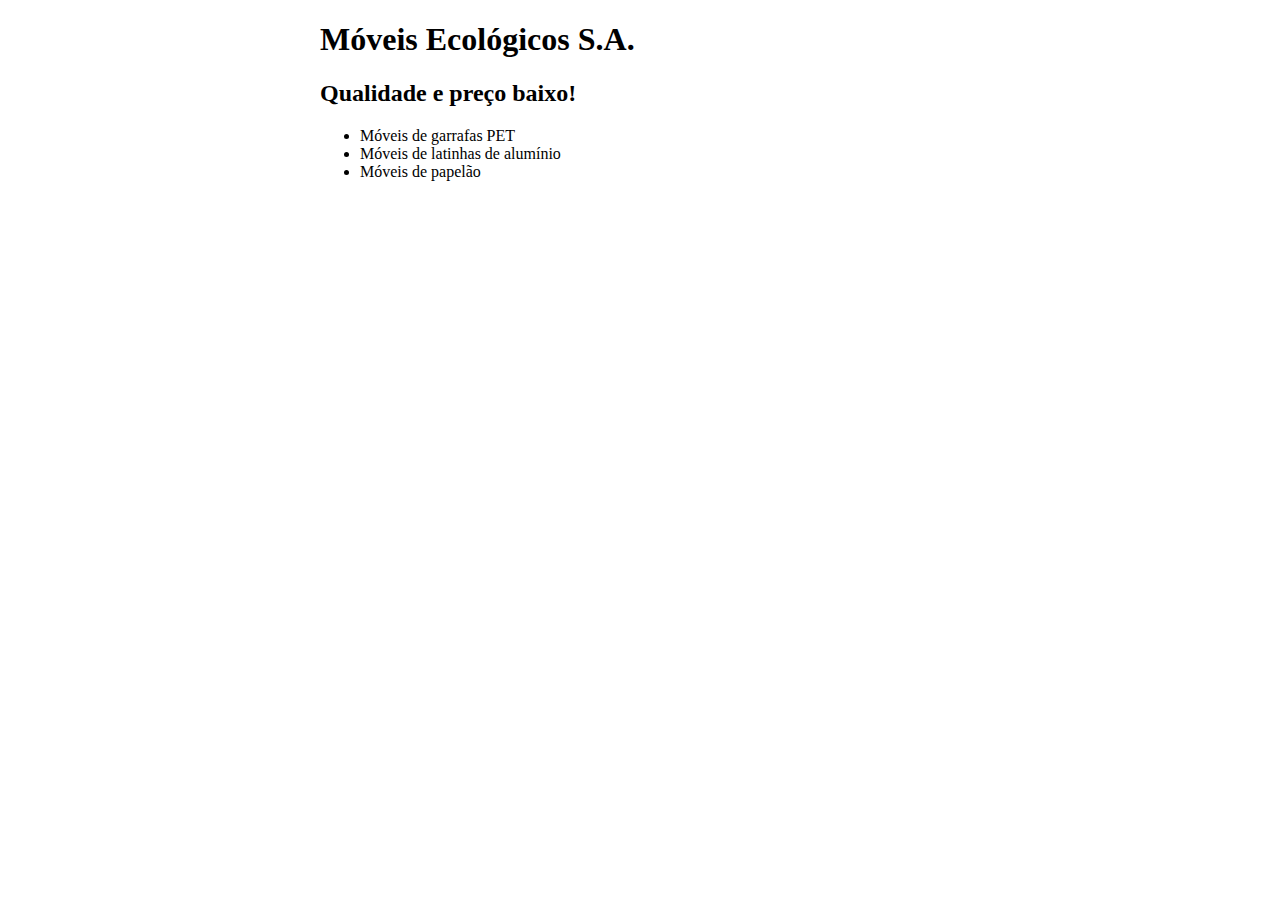
==== index.html @ 246af145 "Renomeando CSS" ====
<!DOCTYPE html>
<html lang="en">
<head>
    <meta charset="UTF-8">
    <meta name="viewport" content="width=device-width, initial-scale=1.0">
    <meta name="description" content="Móveis ecológicos">
    <meta name="keywords" content="moveis ecologicos">

    <link rel="stylesheet" href="principal.css">

    <title>Móveis Ecológicos</title>

    <script src="principal.js"></script>
</head>
<body onload="trocaBanner();">
    <h1>Móveis Ecológicos S.A.</h1>
    <h2 id="mensagem"></h2>
    <ul>
        <li>Móveis de garrafas PET</li>
        <li>Móveis de latinhas de alumínio</li>
        <li>Móveis de papelão</li>
    </ul>
</body>
</html>
---- principal.css ----
body {
    width:50%;
    margin: auto;
}
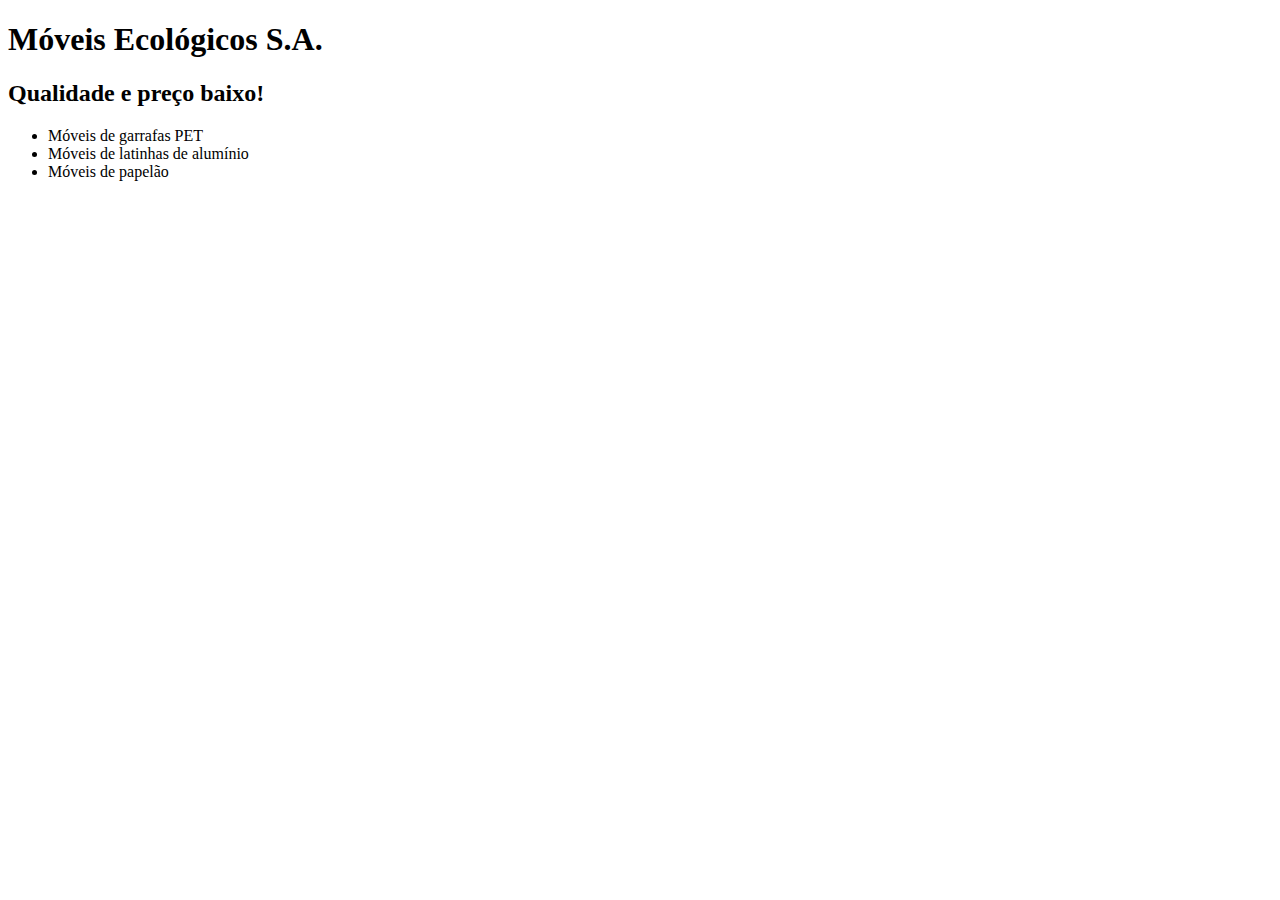
==== commit 39fd1b0d: "Movendo principal.js" ====
--- a/index.html
+++ b/index.html
@@ -6,7 +6,7 @@
     <meta name="description" content="Móveis ecológicos">
     <meta name="keywords" content="moveis ecologicos">
 
-    <link rel="stylesheet" href="principal.css">
+    <link rel="stylesheet" href="js/principal.css">
 
     <title>Móveis Ecológicos</title>
 
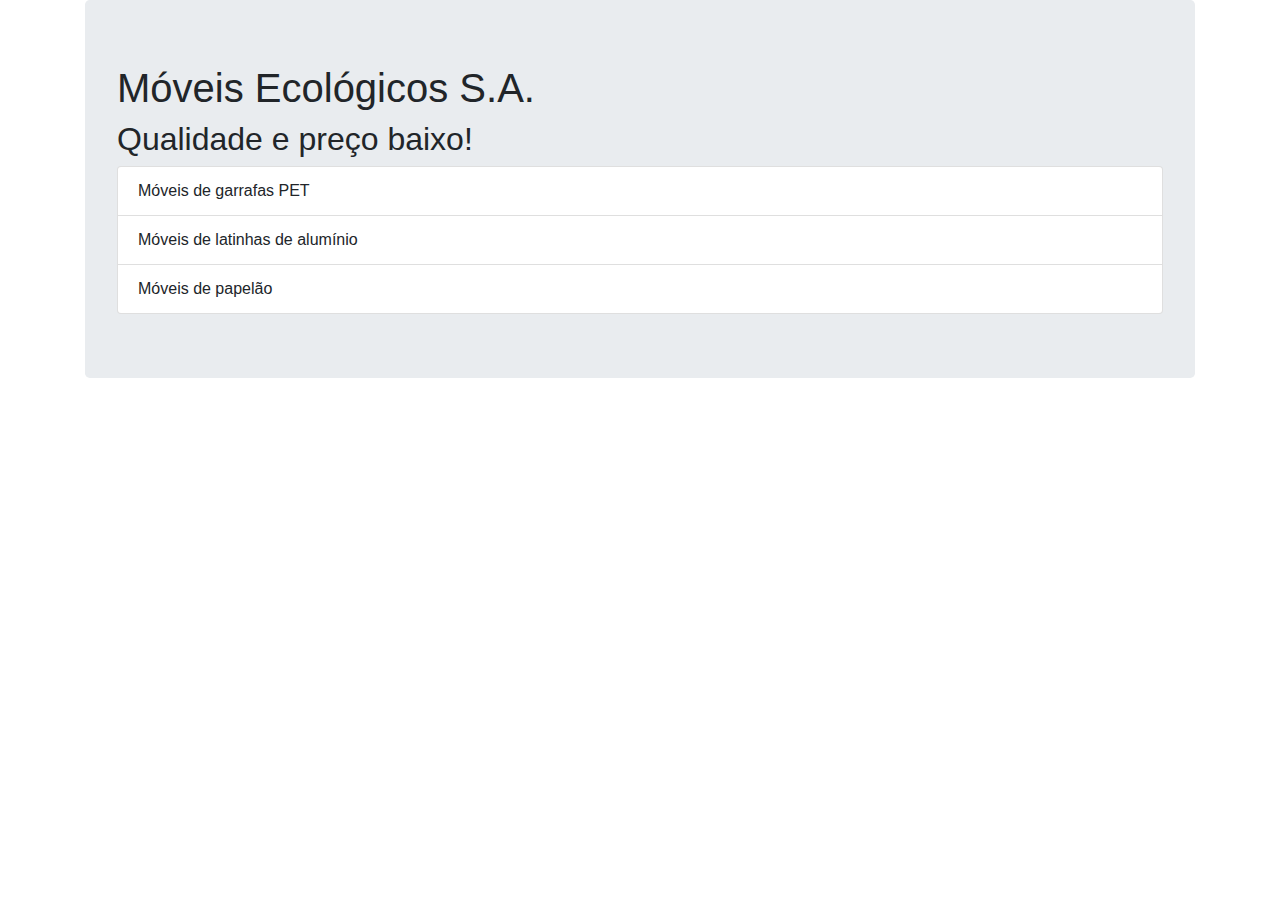
==== commit 40485e79: "Adicionando Bootstrap" ====
--- a/index.html
+++ b/index.html
@@ -6,19 +6,23 @@
     <meta name="description" content="Móveis ecológicos">
     <meta name="keywords" content="moveis ecologicos">
 
-    <link rel="stylesheet" href="js/principal.css">
+    <link rel="stylesheet" href="https://stackpath.bootstrapcdn.com/bootstrap/4.5.2/css/bootstrap.min.css" integrity="sha384-JcKb8q3iqJ61gNV9KGb8thSsNjpSL0n8PARn9HuZOnIxN0hoP+VmmDGMN5t9UJ0Z" crossorigin="anonymous">
 
     <title>Móveis Ecológicos</title>
 
     <script src="principal.js"></script>
 </head>
 <body onload="trocaBanner();">
-    <h1>Móveis Ecológicos S.A.</h1>
-    <h2 id="mensagem"></h2>
-    <ul>
-        <li>Móveis de garrafas PET</li>
-        <li>Móveis de latinhas de alumínio</li>
-        <li>Móveis de papelão</li>
-    </ul>
+    <div class="container">
+        <div class="jumbotron">
+            <h1>Móveis Ecológicos S.A.</h1>
+            <h2 id="mensagem"></h2>
+            <ul class="list-group">
+                <li class="list-group-item">Móveis de garrafas PET</li>
+                <li class="list-group-item">Móveis de latinhas de alumínio</li>
+                <li class="list-group-item">Móveis de papelão</li>
+            </ul>
+        </div>
+    </div>
 </body>
 </html>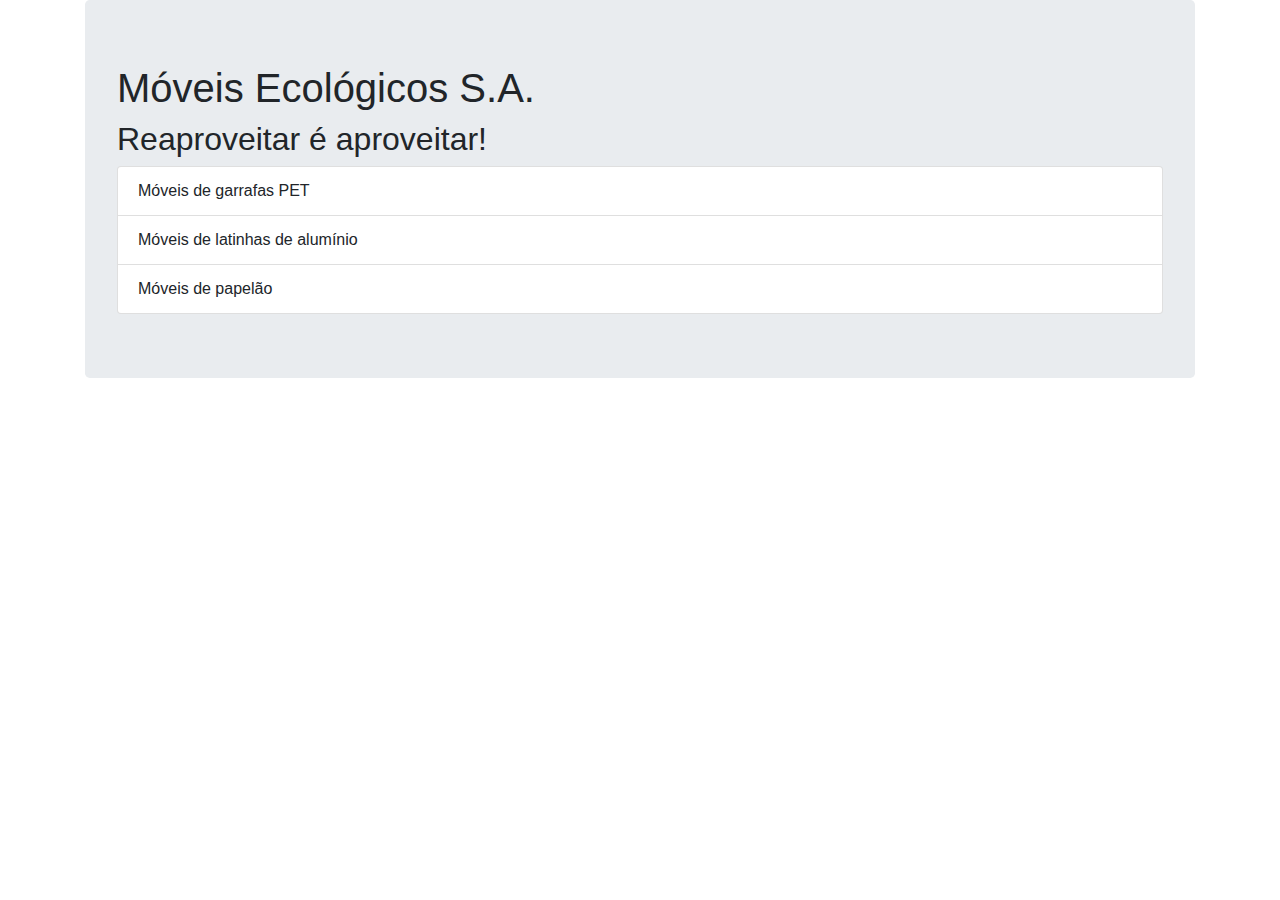
==== commit a01de6f0: "Corrigido banner que nao estava sendo apresentado" ====
--- a/index.html
+++ b/index.html
@@ -10,7 +10,7 @@
 
     <title>Móveis Ecológicos</title>
 
-    <script src="principal.js"></script>
+    <script src="js/principal.js"></script>
 </head>
 <body onload="trocaBanner();">
     <div class="container">
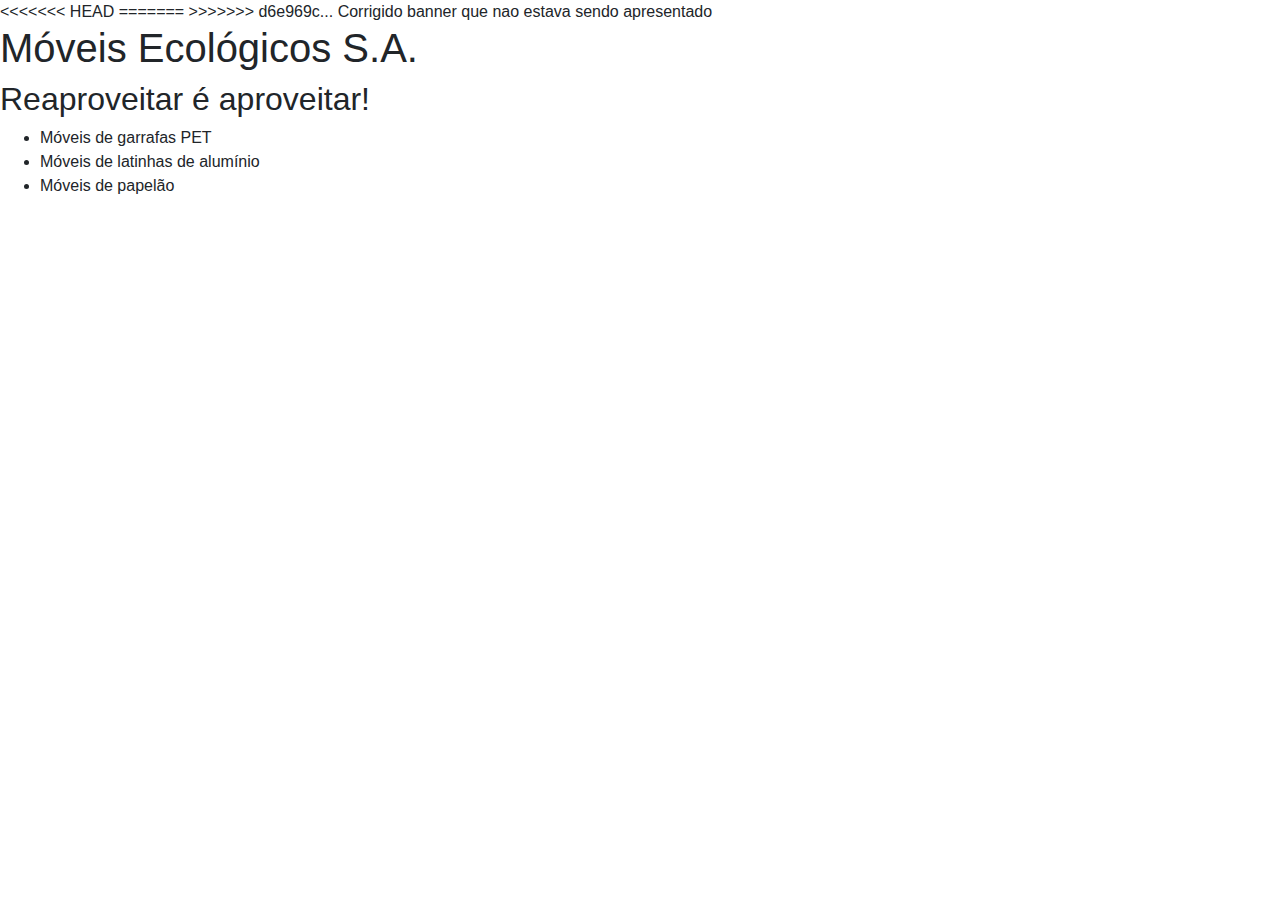
==== commit f2a116d7: "Ajustando conflitos" ====
--- a/index.html
+++ b/index.html
@@ -6,23 +6,23 @@
     <meta name="description" content="Móveis ecológicos">
     <meta name="keywords" content="moveis ecologicos">
 
+<<<<<<< HEAD
     <link rel="stylesheet" href="https://stackpath.bootstrapcdn.com/bootstrap/4.5.2/css/bootstrap.min.css" integrity="sha384-JcKb8q3iqJ61gNV9KGb8thSsNjpSL0n8PARn9HuZOnIxN0hoP+VmmDGMN5t9UJ0Z" crossorigin="anonymous">
+=======
+    <link rel="stylesheet" href="principal.css">
+>>>>>>> d6e969c... Corrigido banner que nao estava sendo apresentado
 
     <title>Móveis Ecológicos</title>
 
     <script src="js/principal.js"></script>
 </head>
 <body onload="trocaBanner();">
-    <div class="container">
-        <div class="jumbotron">
-            <h1>Móveis Ecológicos S.A.</h1>
-            <h2 id="mensagem"></h2>
-            <ul class="list-group">
-                <li class="list-group-item">Móveis de garrafas PET</li>
-                <li class="list-group-item">Móveis de latinhas de alumínio</li>
-                <li class="list-group-item">Móveis de papelão</li>
-            </ul>
-        </div>
-    </div>
+    <h1>Móveis Ecológicos S.A.</h1>
+    <h2 id="mensagem"></h2>
+    <ul>
+        <li>Móveis de garrafas PET</li>
+        <li>Móveis de latinhas de alumínio</li>
+        <li>Móveis de papelão</li>
+    </ul>
 </body>
 </html>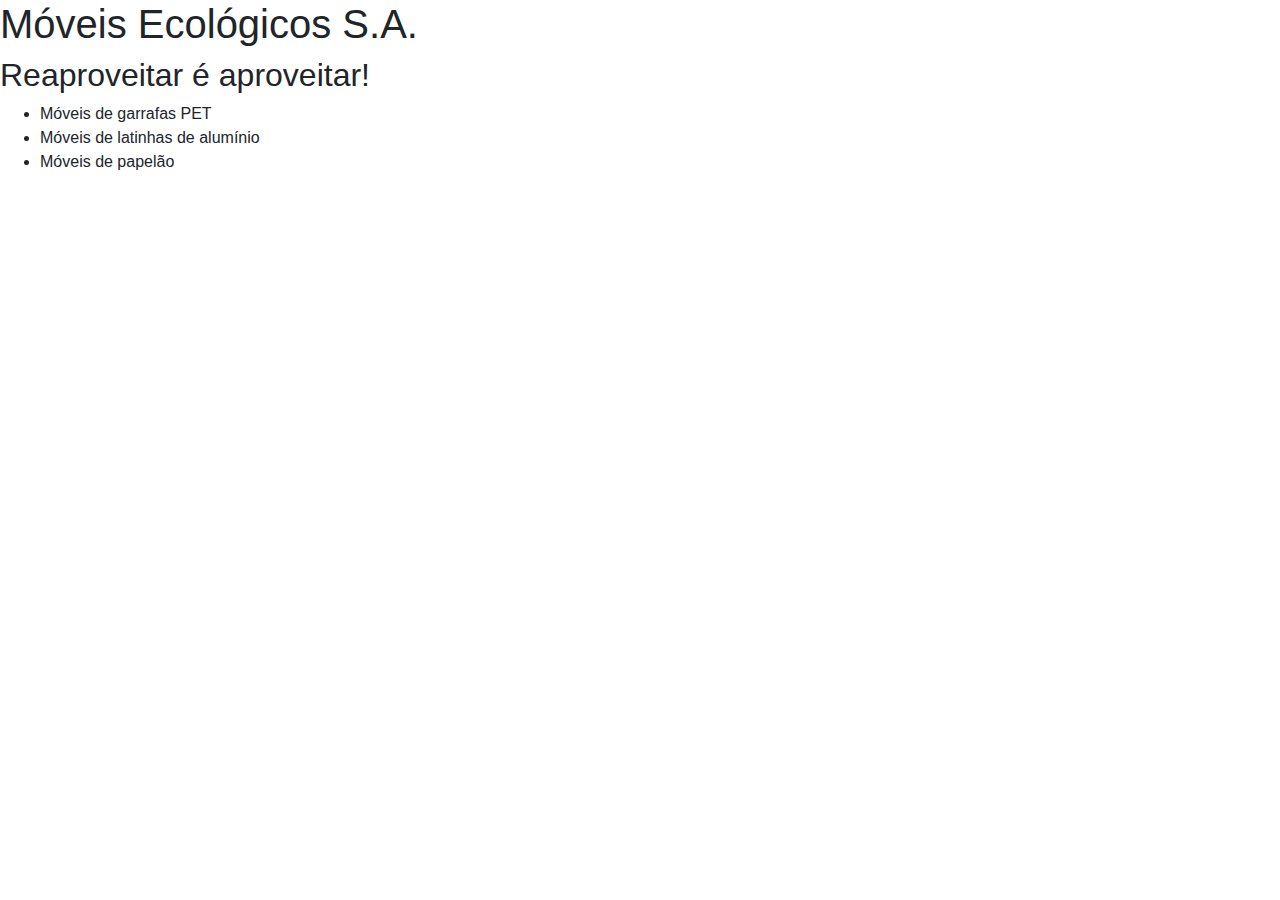
==== commit ecc94157: "Adicionado bootstrap" ====
--- a/index.html
+++ b/index.html
@@ -6,11 +6,7 @@
     <meta name="description" content="Móveis ecológicos">
     <meta name="keywords" content="moveis ecologicos">
 
-<<<<<<< HEAD
     <link rel="stylesheet" href="https://stackpath.bootstrapcdn.com/bootstrap/4.5.2/css/bootstrap.min.css" integrity="sha384-JcKb8q3iqJ61gNV9KGb8thSsNjpSL0n8PARn9HuZOnIxN0hoP+VmmDGMN5t9UJ0Z" crossorigin="anonymous">
-=======
-    <link rel="stylesheet" href="principal.css">
->>>>>>> d6e969c... Corrigido banner que nao estava sendo apresentado
 
     <title>Móveis Ecológicos</title>
 
